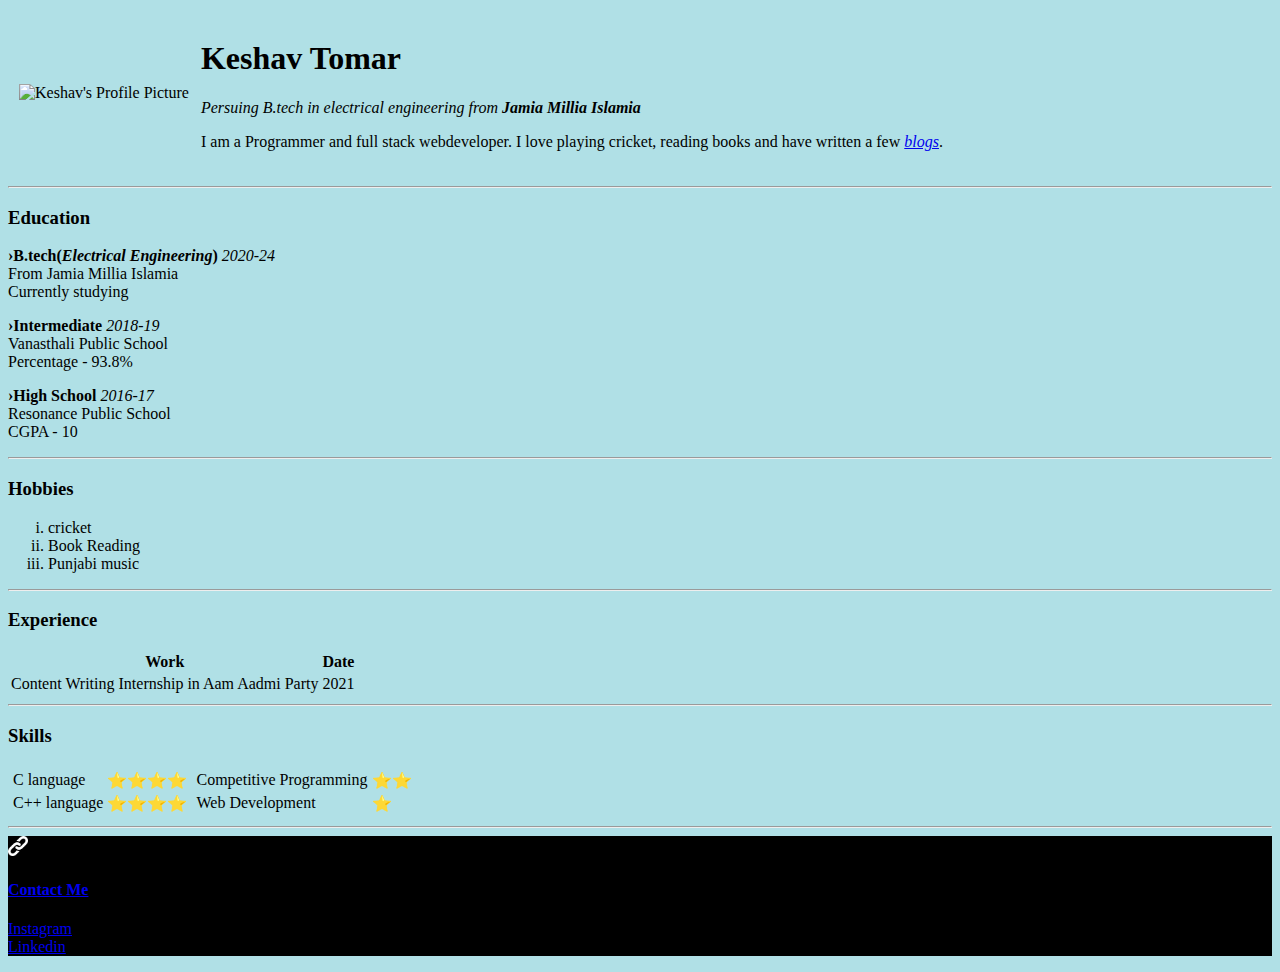
==== index.html @ 814e6f14 "Add files via upload" ====
<!DOCTYPE html>
<html lang="en" dir="ltr">

<head>
  <meta charset="utf-8">

  <!--This is the description of website, this will show in google page when
you search a website and it comes in your search-->
  <meta property="og:description" name=description content="A Personal portfolio
website.</b>">

  <title>KESHAV's personal site</title>
  <link rel="shortcut icon" href="portfolio.png">
  <!--for adding an icon in the title-->


  <!-- internal css -->
  <!-- <style media="screen">
  hr{
     border-style: dotted none none;
     border-width: 5px;
     border-color: grey;
     height: 0px;
     width: 15%;
  }
  </style> -->

  <link rel="stylesheet" href="css\styles.css">


</head>


<!--Title ends, body starts-->

<body style="background-color:powderblue">

  <table cellspacing="10">
    <td>
      <img src="images/profile_pic.png" alt="Keshav's Profile Picture" width="180" height="180">
    </td>
    <td>
      <h1> Keshav Tomar </h1>
      <p> <em> Persuing B.tech in electrical engineering from <strong>Jamia Millia Islamia</strong> </em> </p>
      <p>I am a Programmer and full stack webdeveloper. I love playing cricket, reading books and have written a few
        <a href="https://tomarkeshavofficial0.blogspot.com/"><em>blogs</em></a>.
      </p>
    </td>
  </table>



  <hr />

  <h3>Education</h3>
  <p> <strong>›B.tech(<em>Electrical Engineering</em>)</strong> <em>2020-24</em> <br> From Jamia Millia Islamia <br> Currently studying</p>

  <p> <strong>›Intermediate</strong> <em> 2018-19</em> <br /> Vanasthali Public School <br /> Percentage - 93.8%
    <p />

  <p><strong>›High School</strong> <em>2016-17</em><br />Resonance Public School <br /> CGPA - 10
    <p />
    <hr />

  <h3> Hobbies </h3>
  <ol type="i">
    <li>cricket</li>
    <li>Book Reading</li>
    <li>Punjabi music</li>
  </ol>
  <hr />

  <h3>Experience</h3>
  <table>
    <thead>
      <tr>
        <th>
          Work
        </th>
        <th>
          Date
        </th>
      </tr>
    </thead>
    <tbody>
      <tr>
        <td>
          Content Writing Internship in Aam Aadmi Party
        </td>
        <td>
          2021
        </td>
        <!-- </tr>
      <tr>
        <td>
          Web development Internship in Zoom app
        </td>
        <td>
          2022
        </td>
      </tr> -->
    </tbody>
  </table>

  <hr />

  <h3><strong>Skills</strong></h3>


  <!-- a good exapmle of nested table very imp for designing-->
  <table cellspacing="1">
    <tr>
      <td>
        <table>
          <tr>
            <td>
              C language
            </td>
            <td>
              ⭐⭐⭐⭐
            </td>
          </tr>
          <tr>
            <td>
              C++ language
            </td>
            <td>
              ⭐⭐⭐⭐
            </td>
          </tr>
        </table>
      </td>
      <td>
        <table>
          <tr>
            <td>
              Competitive Programming
            </td>
            <td>
              ⭐⭐
            </td>
          </tr>
          <tr>
            <td>
              Web Development
            </td>
            <td>
              ⭐
            </td>
          </tr>
        </table>

      </td>
    </tr>
  </table>


  <!-- This is also okk, but first one was better in many cases
<table border="2">
  <tr>
    <td>
      C language ⭐⭐⭐⭐
    </td>
    <td>
      Competitive Programming ⭐⭐
    </td>
  </tr>
  <tr>
    <td>
      C++ language ⭐⭐⭐⭐
    </td>
    <td>
      Web Development ⭐
    </td>
  </tr>
</table>
-->



  <hr>
  <div style="background-color:black;">
    <img src="link.png" alt="connect" height="20px" class="center">
    <h4><a href="contact-me.html">Contact Me</a></h4>
    <p style="color:white;">
      <a href="https://www.instagram.com/keshav_tomar_/">Instagram</a><br />
      <a href="https://www.linkedin.com/in/keshav-tomar-a4756b223/">Linkedin</a>
    </p>
  </div>



</body>

</html>
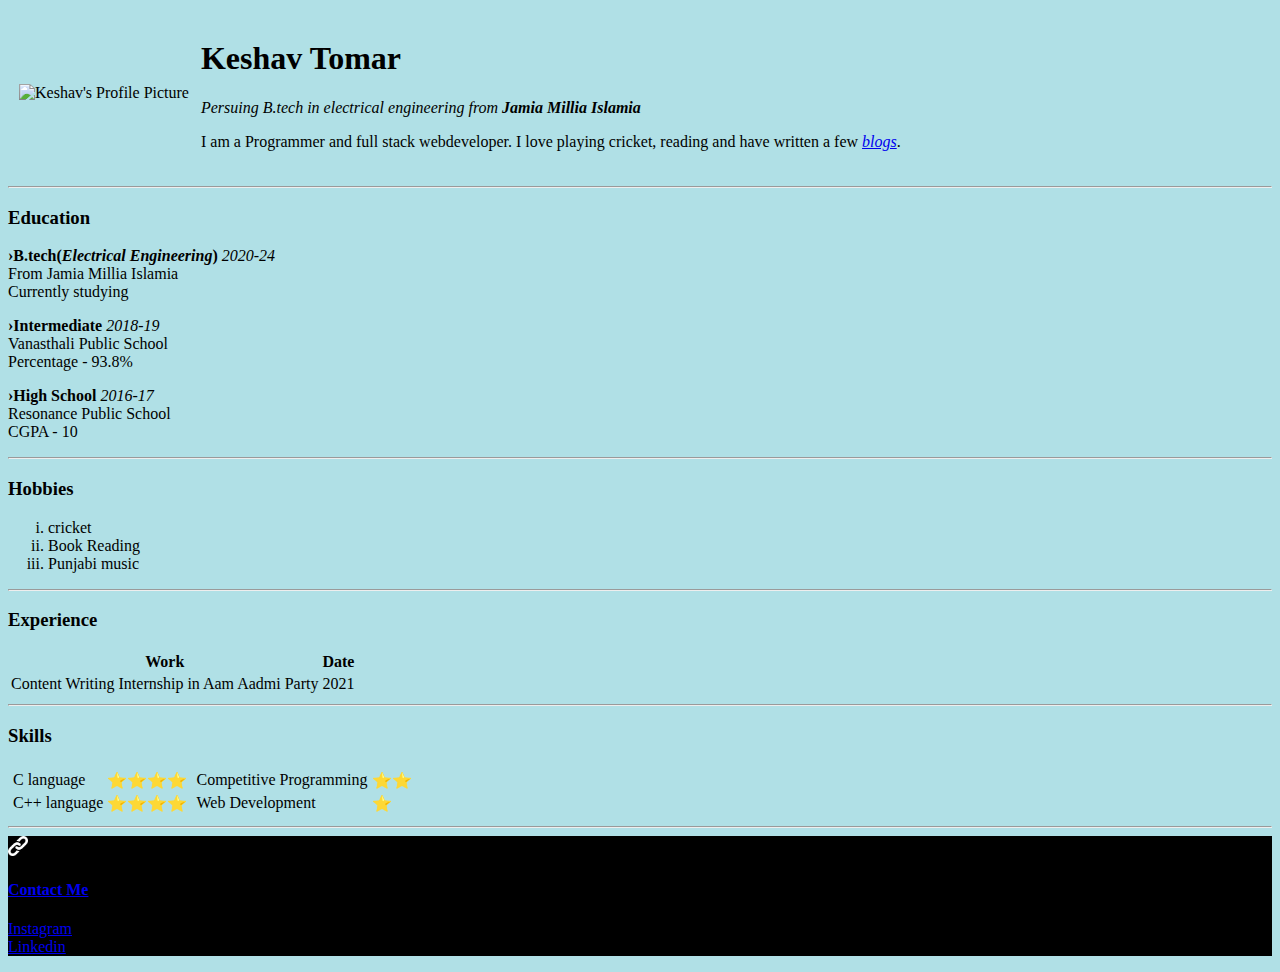
==== commit c696dce3: "Update index.html" ====
--- a/index.html
+++ b/index.html
@@ -25,7 +25,7 @@
   }
   </style> -->
 
-  <link rel="stylesheet" href="css\styles.css">
+  <link rel="stylesheet" href="\css\styles.css">
 
 
 </head>
@@ -42,7 +42,7 @@
     <td>
       <h1> Keshav Tomar </h1>
       <p> <em> Persuing B.tech in electrical engineering from <strong>Jamia Millia Islamia</strong> </em> </p>
-      <p>I am a Programmer and full stack webdeveloper. I love playing cricket, reading books and have written a few
+      <p>I am a Programmer and full stack webdeveloper. I love playing cricket, reading  and have written a few
         <a href="https://tomarkeshavofficial0.blogspot.com/"><em>blogs</em></a>.
       </p>
     </td>
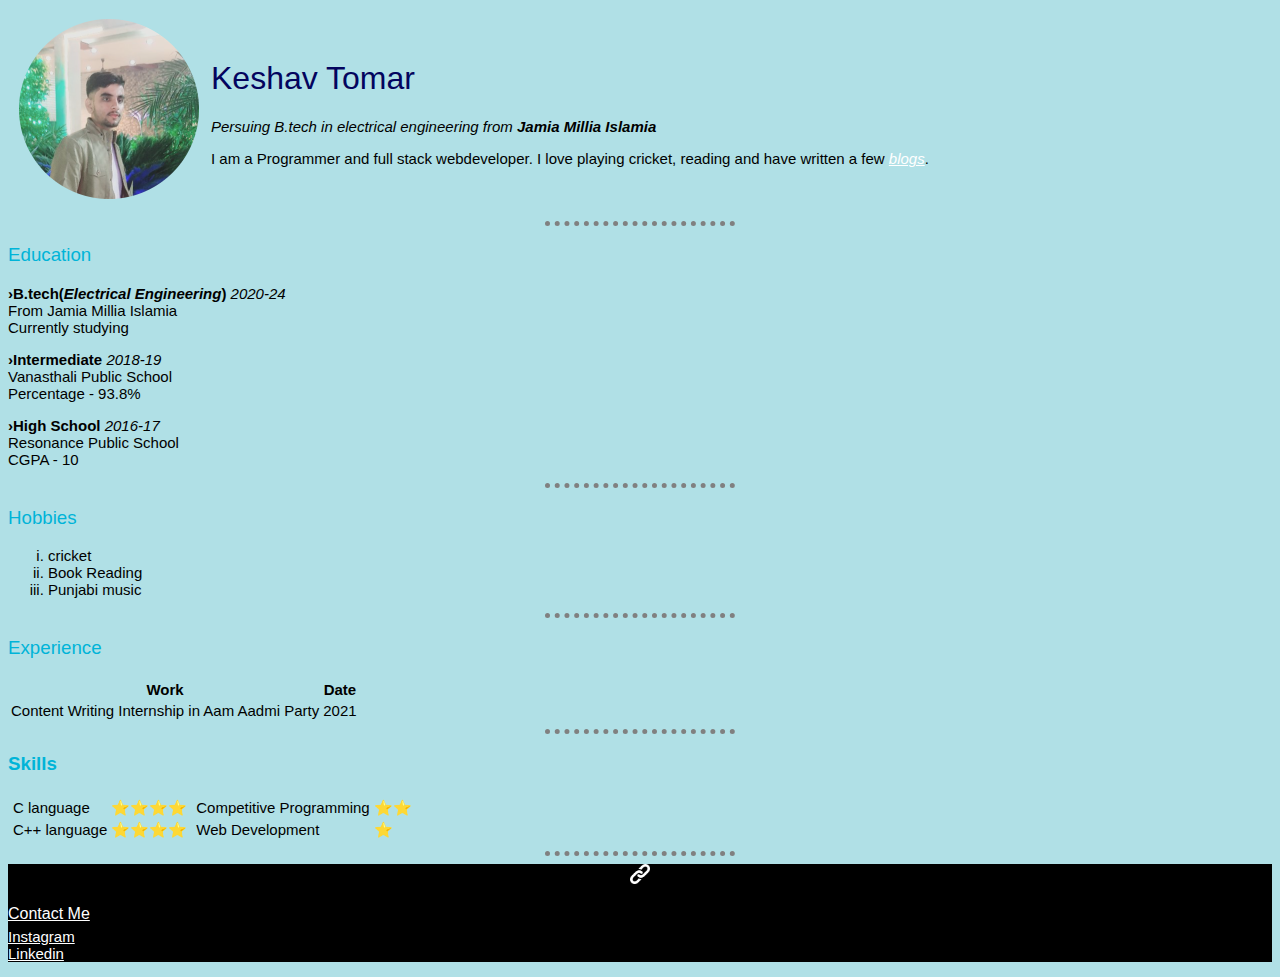
==== commit a4824c07: "Update index.html" ====
--- a/index.html
+++ b/index.html
@@ -25,7 +25,7 @@
   }
   </style> -->
 
-  <link rel="stylesheet" href="\css\styles.css">
+  <link rel="stylesheet" href="css\styles.css">
 
 
 </head>
